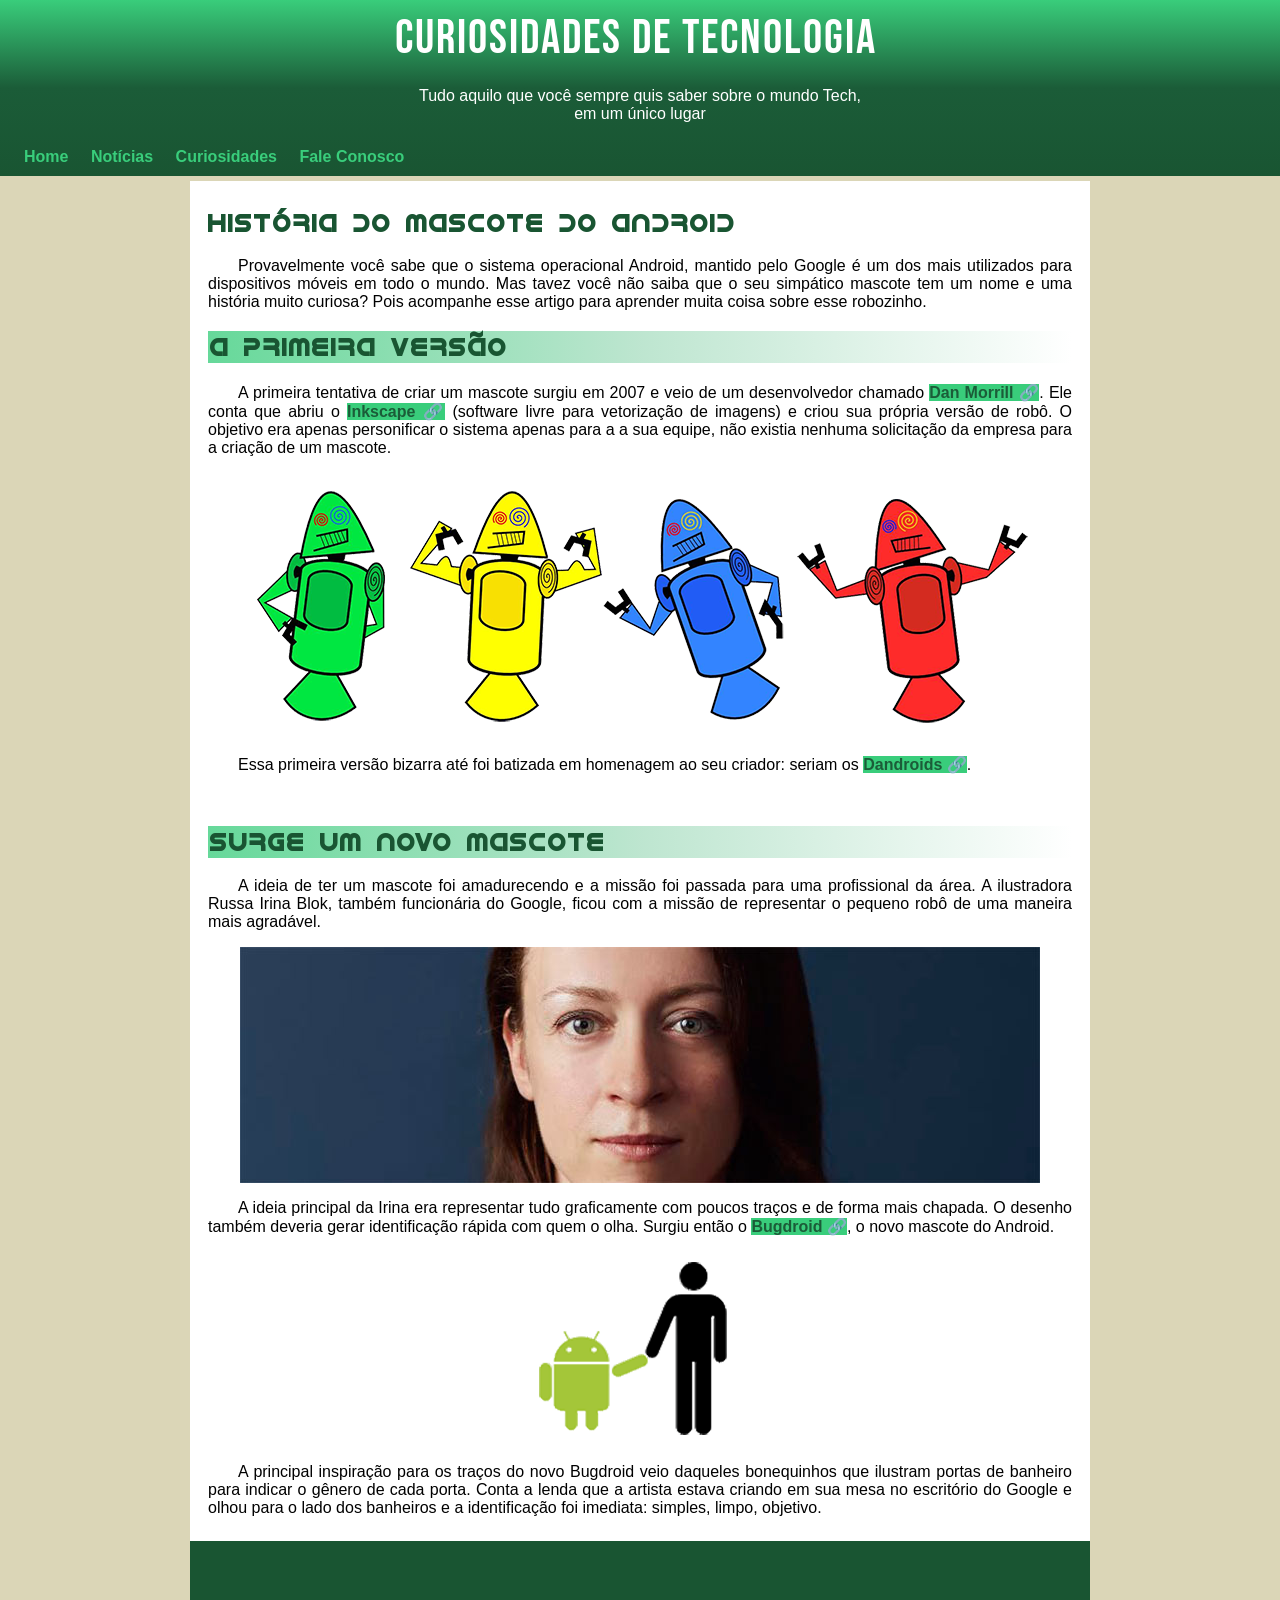
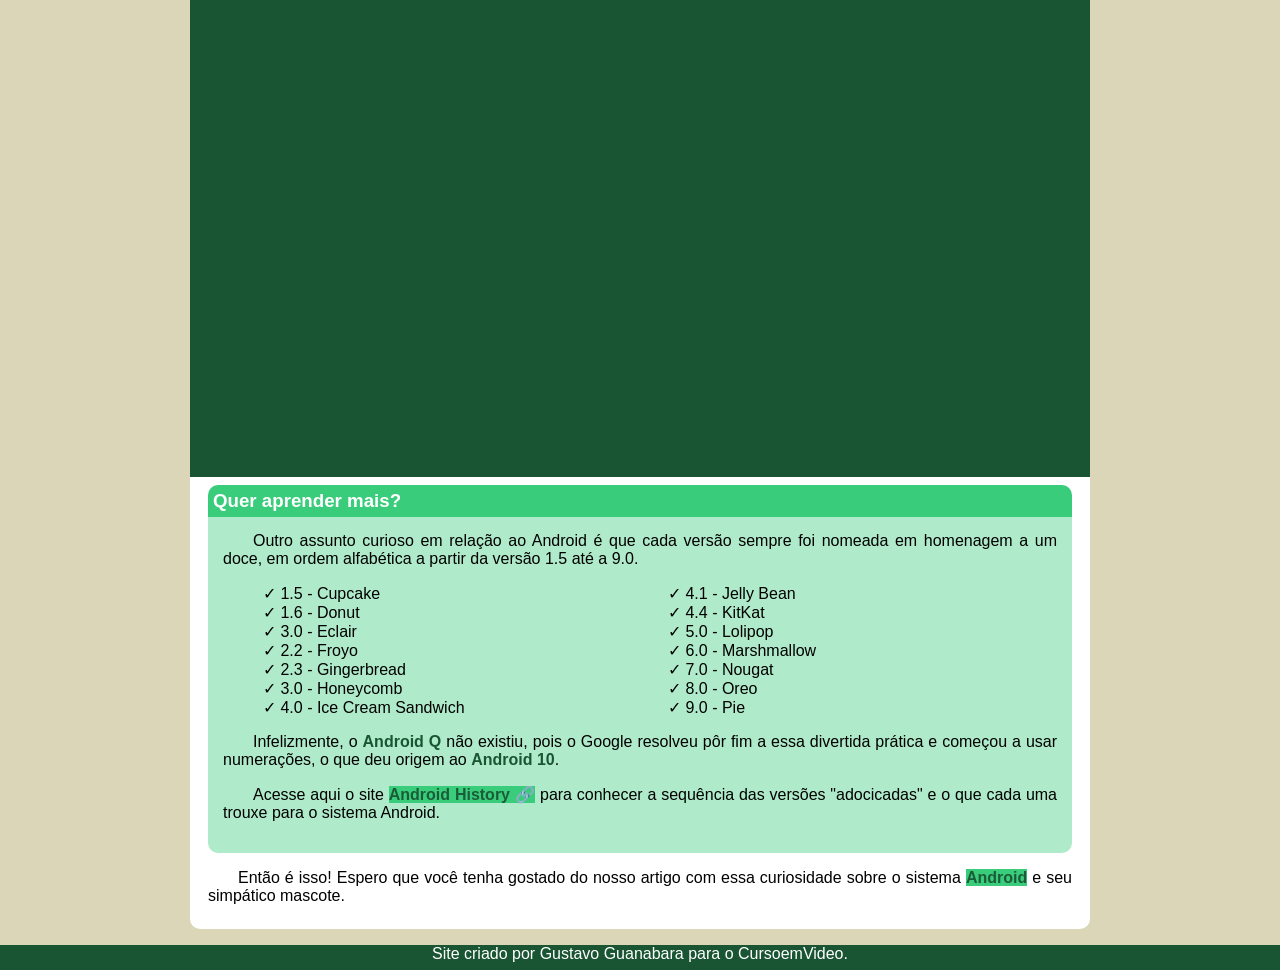
==== exercicios/d010/index.html @ e95779db "Initial commit" ====
<!doctype html>
<html lang="pt-br">
  <head>
    <meta charset="UTF-8" />
    <meta name="viewport" content="width=device-width, initial-scale=1.0" />
    <link rel="stylesheet" href="style.css">
    <link rel="shortcut icon" href="imagens/favicon.ico" type="image/x-icon">
    <title>Document</title>
  </head>
  <body>
    <header>                            
      <h1>Curiosidades de Tecnologia</h1>
      <p>
        Tudo aquilo que você sempre quis saber sobre o mundo Tech, em um único
        lugar
      </p>
      <nav>
        <a href="#">Home</a>
        <a href="#">Notícias</a>
        <a href="#">Curiosidades</a>
        <a href="#">Fale Conosco</a>
      </nav>
    </header>
    <main>
      <section>
        <h1 class="droidtitleh1">História do Mascote do Android</h1>
        <p class="textp">
          Provavelmente você sabe que o sistema operacional Android, mantido
          pelo Google é um dos mais utilizados para dispositivos móveis em todo
          o mundo. Mas tavez você não saiba que o seu simpático mascote tem um
          nome e uma história muito curiosa? Pois acompanhe esse artigo para
          aprender muita coisa sobre esse robozinho.
        </p>
        <article>
          <h2 class="droidtitleh2">A primeira versão</h2>
          <p class="textp">
            A primeira tentativa de criar um mascote surgiu em 2007 e veio de um
            desenvolvedor chamado <a href="#" class="linkep">Dan Morrill &#x1F517</a>. Ele conta que
            abriu o <a href="#" class="linkep">Inkscape &#x1F517</a> (software livre para vetorização de
            imagens) e criou sua própria versão de robô. O objetivo era apenas
            personificar o sistema apenas para a a sua equipe, não existia
            nenhuma solicitação da empresa para a criação de um mascote.
          </p>
          <img src="imagens/dan-droids.png"/>
          <p class="textp">
            Essa primeira versão bizarra até foi batizada em homenagem ao seu
            criador: seriam os <a href="#" class="linkep">Dandroids &#x1F517</a>.
          </p>
        </article>
      </section>
      <section>
        <h2 class="droidtitleh2">Surge um novo mascote</h2>
        <p class="textp">
          A ideia de ter um mascote foi amadurecendo e a missão foi passada para
          uma profissional da área. A ilustradora Russa Irina Blok, também
          funcionária do Google, ficou com a missão de representar o pequeno
          robô de uma maneira mais agradável.
        </p>
        <img src="imagens/irina-blok.jpg" alt="irina-blok" />
        <p class="textp">
          A ideia principal da Irina era representar tudo graficamente com
          poucos traços e de forma mais chapada. O desenho também deveria gerar
          identificação rápida com quem o olha. Surgiu então o <a href="#" class="linkep">Bugdroid &#x1F517</a>, o novo
          mascote do Android.
        </p>
        <img src="imagens/bugdroid.png" />
        <p class="textp">A principal inspiração para os traços do novo Bugdroid veio daqueles bonequinhos que ilustram portas de banheiro para indicar o gênero de cada porta. Conta a lenda que a artista estava criando em sua mesa no escritório do Google e olhou para o lado dos banheiros e a identificação foi imediata: simples, limpo, objetivo.</p>
        </section>
        <section id="videofundo">
        <article class="videoback">
            <iframe src="https://www.youtube.com/embed/dXCCleAddEA?si=hdMT-s99WZ159Haa" allow="autoplay" class="video"></iframe>
        </article>
      </section>
      <section>
        <article>
        <h3>Quer aprender mais?</h3>
        </article>
        <article class="boxLista">
            <p class="textp">Outro assunto curioso em relação ao Android é que cada versão sempre foi nomeada em homenagem a um doce, em ordem alfabética a partir da versão 1.5 até a 9.0.</p>
            <aside>
                <ul>
                    <li>&#x2713 1.5 - Cupcake</li>
                    <li>&#x2713 1.6 - Donut</li>
                    <li>&#x2713 3.0 - Eclair</li>
                    <li>&#x2713 2.2 - Froyo</li>
                    <li>&#x2713 2.3 - Gingerbread</li>
                    <li>&#x2713 3.0 - Honeycomb</li>
                    <li>&#x2713 4.0 - Ice Cream Sandwich</li>
                    <li>&#x2713 4.1 - Jelly Bean</li>
                    <li>&#x2713 4.4 - KitKat</li>
                    <li>&#x2713 5.0 - Lolipop</li>
                    <li>&#x2713 6.0 - Marshmallow</li>
                    <li>&#x2713 7.0 - Nougat</li>
                    <li>&#x2713 8.0 - Oreo</li>
                    <li>&#x2713 9.0 - Pie</li>
                </ul>
            </aside>
            <p class="textp">Infelizmente, o <strong class="strongv">Android Q</strong> não existiu, pois o Google resolveu pôr fim a essa divertida prática e começou a usar numerações, o que deu origem ao <strong class="strongv">Android 10</strong>.</p>
            <p class="textp">Acesse aqui o site <a href="#" class="linkep">Android History &#x1F517</a> para conhecer a sequência das versões "adocicadas" e o que cada uma trouxe para o sistema Android.</p>
        </article>
        <p class="textp">Então é isso! Espero que você tenha gostado do nosso artigo com essa curiosidade sobre o sistema <a href="" class="linkep">Android</a> e seu simpático mascote.</p>
      </section>
    </main>
    <footer>
        <p>Site criado por Gustavo Guanabara para o CursoemVideo.</p>
    </footer>
  </body>
</html>
---- exercicios/d010/style.css ----
@charset "UTF-8";

@import url('https://fonts.googleapis.com/css2?family=Bebas+Neue&display=swap');

@font-face {
    font-family: 'android';
    src: url(fontes/idroid.otf) format('opentype');
}

body{
    background-color: #dbd6b7;
    margin: 0;
    font-family:'Segoe UI', Tahoma, Geneva, Verdana, sans-serif;
}

header{
    background-image: linear-gradient(#39cd7b, #1b5c38 , #195532);
    color: #fff;
}

header > h1{
    font-family: 'Bebas Neue', sans-serif;
    font-size: 3em;
    font-weight: 100;
    width: 490px;
    margin: auto;
    padding: 10px;
    text-transform: uppercase;
    letter-spacing: 2px;
}

header > p{
    padding: 10px;
    width: 450px;
    margin: auto;
    text-align: center;
}

nav{
    margin: 5px;
    padding: 10px;
}

nav > a{
    font-weight: bold;
    margin: 1px;
    padding: 8px;
    border-radius: 10px;
    text-decoration: none;
    color: #39cd7b;
    transition: 0.5s;
    
}

nav > a:hover{
    background-color: #39cd7b;
    color: #1b5c38;
}

main{
    background-color: #fff;
    margin: auto;
    max-width: 900px;
    border-radius: 0px 0px 10px 10px;
}

section{
    margin: 0px 10px 0px 10px;
    padding: 8px;
}


img{
    display: block;
    margin: auto;
    max-width: 100%;
}

article h3{
    color: #fff;
    background-color: #39cd7b;
    border-radius: 10px 10px 0px 0px;
    padding: 5px;
    margin: 0;
}

aside{
    display: inline;
}

ul{
    list-style: none;
    columns: 2;
}

footer{
    text-align: center;
    color: #fff;
    background-color: #195532;
    height: 25px;
}

.droidtitleh1{
    font-family: 'android', sans-serif;
    color: #195532;
    letter-spacing: 2px;
}

.droidtitleh2{
    font-family: 'android', sans-serif;
    color: #195532;
    letter-spacing: 2px;
    padding: 2px;
    background-image: linear-gradient(to right,#39cd7cc5, #a2dbbcb4, #ffffffd0);
}

.textp{
    font-size: 1em;
    text-align: justify;
    text-indent: 30px;
}

.linkep{
    background-color: #39cd7b;
    color: #1b5c38;
    font-weight: bold;
    text-decoration: none;
}

.linkep:hover{
    text-decoration: underline;
}

.strongv{
    color: #195532;
}

.videoback{
    background-color: #195532;
    width: 100%;
    height: 500px;
    margin: 10px 1px 10px 1px;
}

.video{
    border: #195532;
    width: 95%;
    height: 500px;
    margin: auto;
    display: block;
}

.boxLista{
    padding: 15px;
    background-color: #39cd7c67;
    border-radius: 0px 0px 10px 10px;
}

.boxLista > p:first-child {
    margin-top: 0;
}


#videofundo{
    background-color: #195532;
    margin: 0;
}
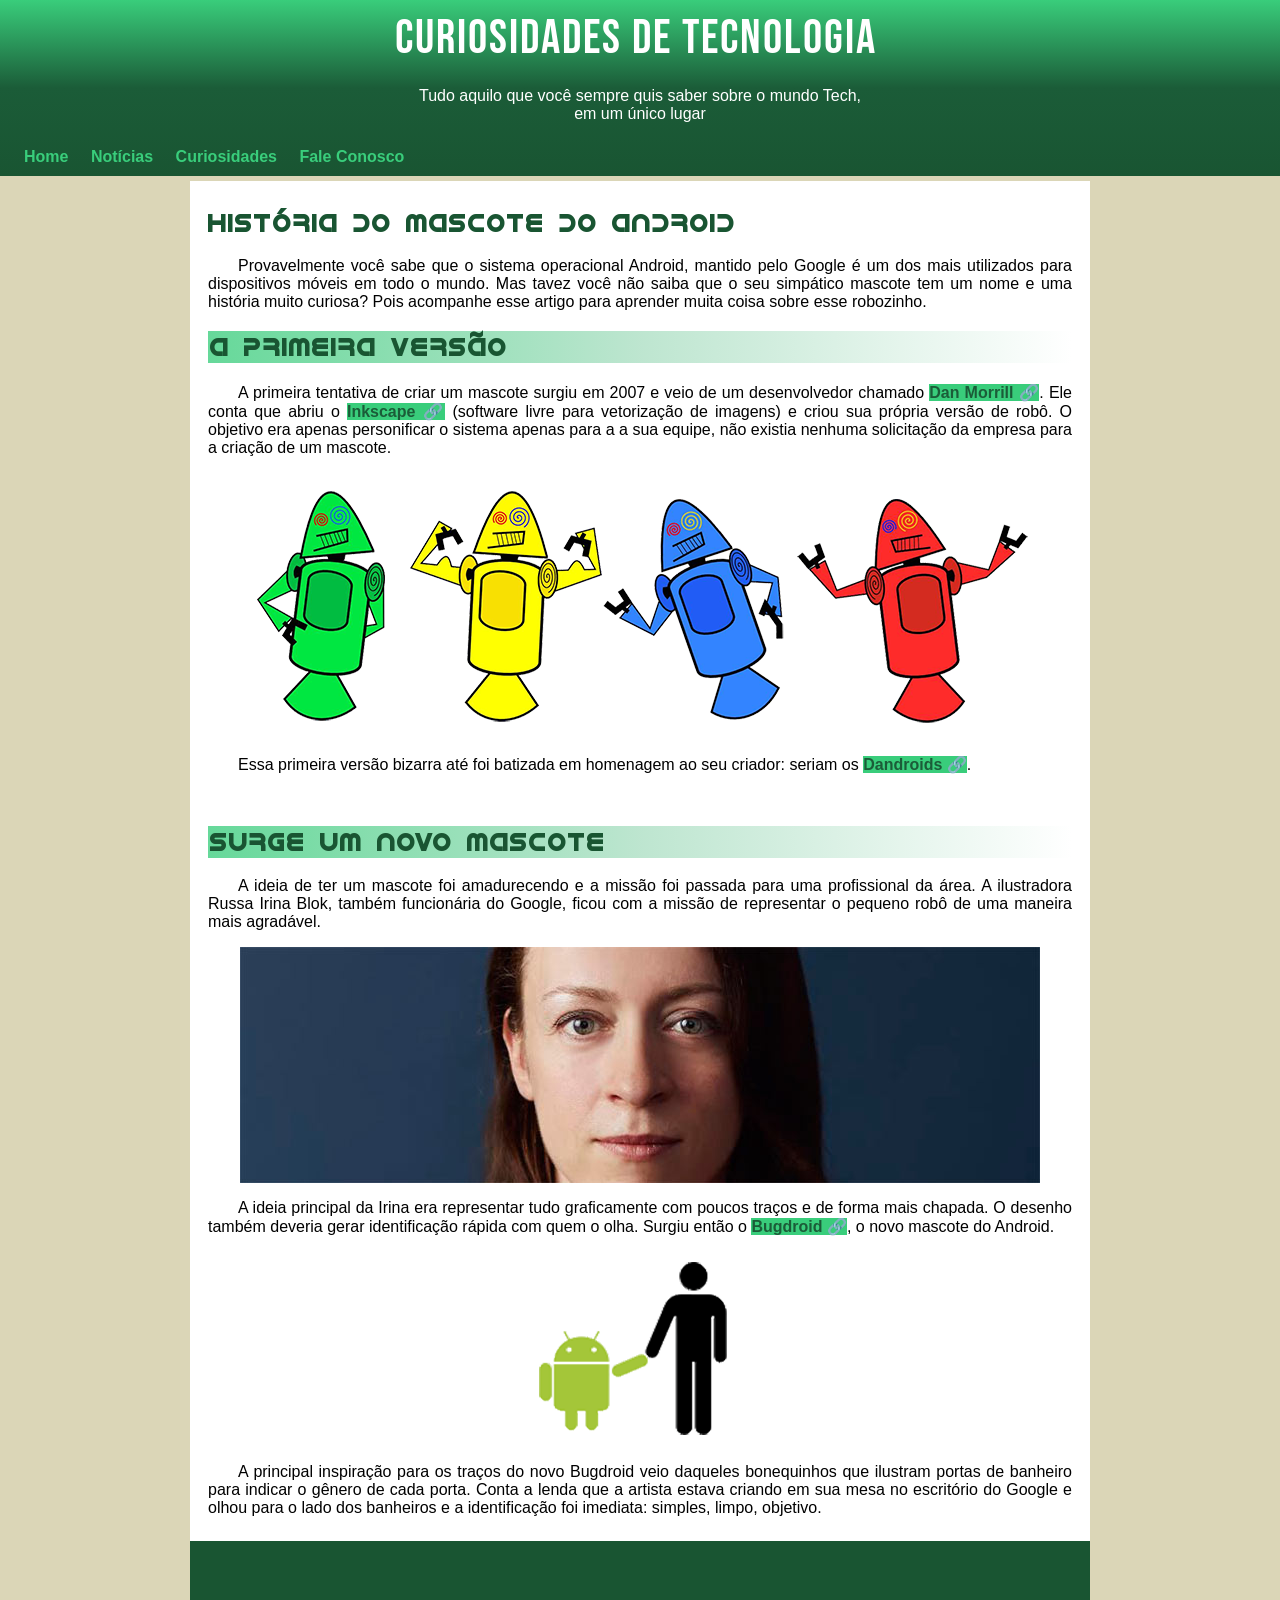
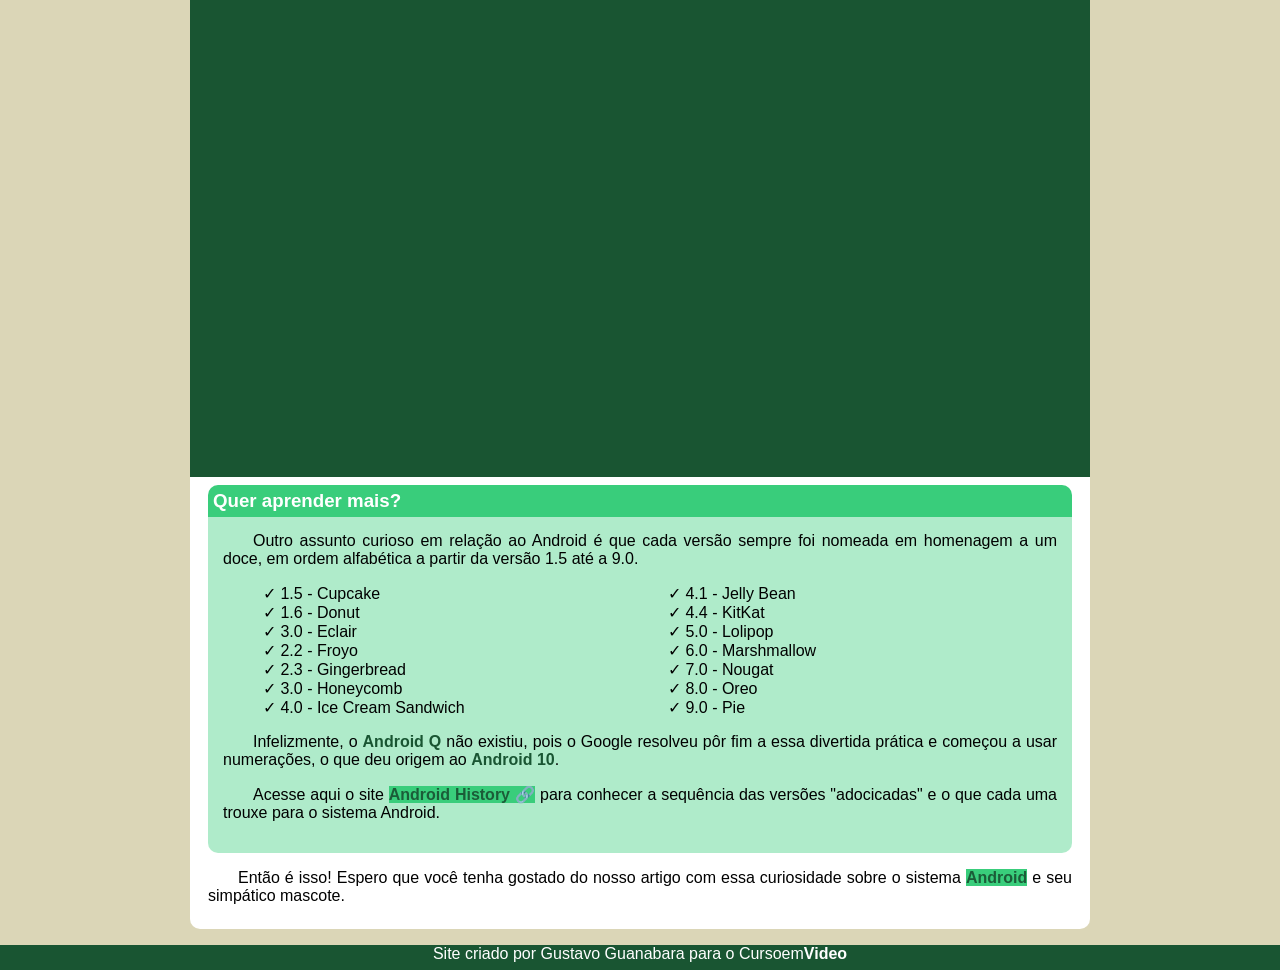
==== commit 4b886c63: "strong adicionado" ====
--- a/exercicios/d010/index.html
+++ b/exercicios/d010/index.html
@@ -102,7 +102,7 @@
       </section>
     </main>
     <footer>
-        <p>Site criado por Gustavo Guanabara para o CursoemVideo.</p>
+        <p>Site criado por Gustavo Guanabara para o Cursoem<strong>Video</strong></p>
     </footer>
   </body>
 </html>
